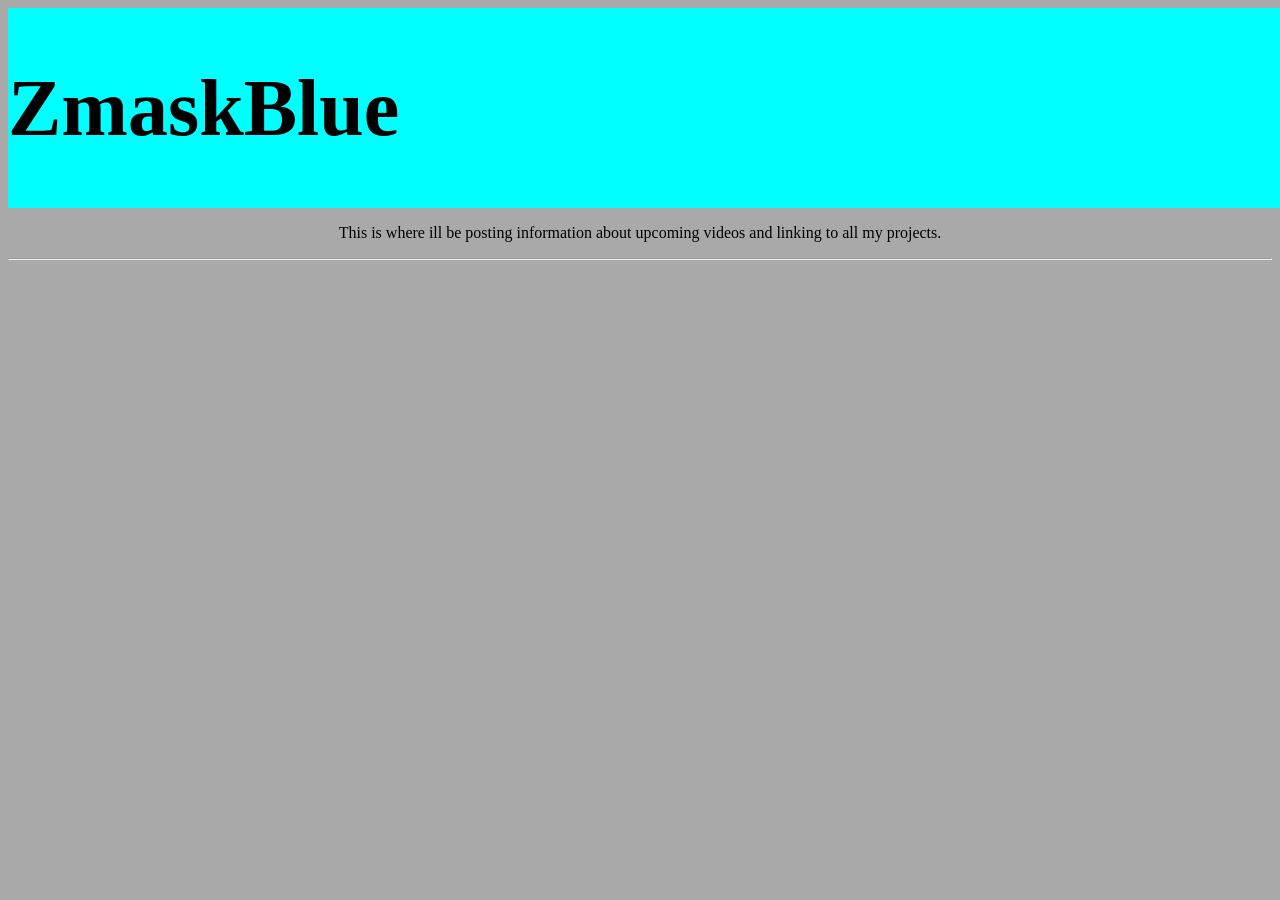
==== index.html @ 4c7f8c7d "Add files via upload" ====
<!DOCTYPE html>
    <html>
        <head>
            <title>
                ZmaskBlue
            </title>
            <link rel = "stylesheet" href = "style.css">
        </head>
        <body>
            <div id = "titlediv">
                <h1 id = "titletext">
                    ZmaskBlue
                </h1>
            </div>
            <p>
                This is where ill be posting information about upcoming videos and linking to all my projects.
            </p>
            <hr>
        </body>
    </html>
---- style.css ----
#titlediv{
    width: 1520px;
    height: 200px;
    background-color: aqua;
    align-content: center;
    justify-items: center;
}
#titletext{
    font-size: 80px;
}
body{
    background-color:darkgrey;

}
p{
    text-align: center;
}
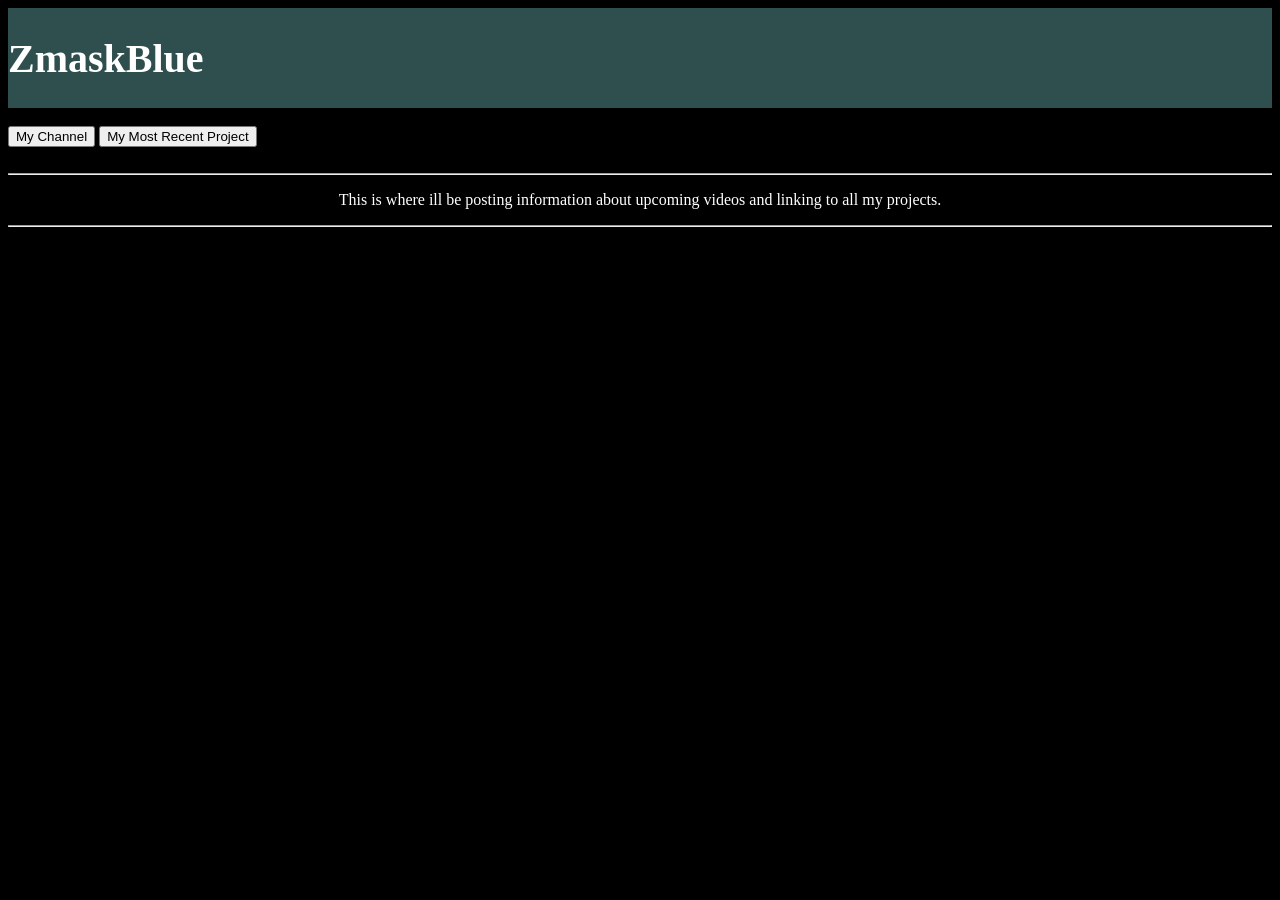
==== commit 8154296f: "Add files via upload" ====
--- a/index.html
+++ b/index.html
@@ -1,6 +1,8 @@
 <!DOCTYPE html>
-    <html>
+    <html lang="en">
         <head>
+            <meta charset="UTF-8">
+            <meta name="viewport" content="width=device-width, initial-scale=1.0">
             <title>
                 ZmaskBlue
             </title>
@@ -12,6 +14,19 @@
                     ZmaskBlue
                 </h1>
             </div>
+            <br>
+            <div id = "buttonholder">
+                <button id = "ytbutton" onclick = "window.location.href = 'https://www.youtube.com/@Z_Mask_Blue';">
+                    My Channel
+                </button>
+                <a href = "RecentProject.html">
+                    <button>
+                        My Most Recent Project
+                    </button>
+                </a>
+            </div>
+            <br>
+            <hr>
             <p>
                 This is where ill be posting information about upcoming videos and linking to all my projects.
             </p>
--- a/style.css
+++ b/style.css
@@ -1,17 +1,44 @@
 #titlediv{
-    width: 1520px;
-    height: 200px;
-    background-color: aqua;
+    width: 100%vh;
+    height: 100px;
+    background-color: darkslategray;
+    color: lime;
     align-content: center;
     justify-items: center;
+    
 }
 #titletext{
-    font-size: 80px;
+    font-size: 40px;
+}
+#projectviddiv{
+    width: 800px;
+    height:400px;
+    justify-content: center;
+}
+#projectviddiv{
+    width: 800px;
+    height:auto;
+    src:"";
+}
+h1{
+    color:white;
+    align-content: center;
+}
+h3{
+    color: white;
+    align-content: center;
+}
+h5{
+    color: white;
+    align-content: center;
 }
 body{
-    background-color:darkgrey;
-
+    background-color:black;
 }
 p{
     text-align: center;
+    color: white;
+}
+hr{
+    background-color: limegreen;
 }
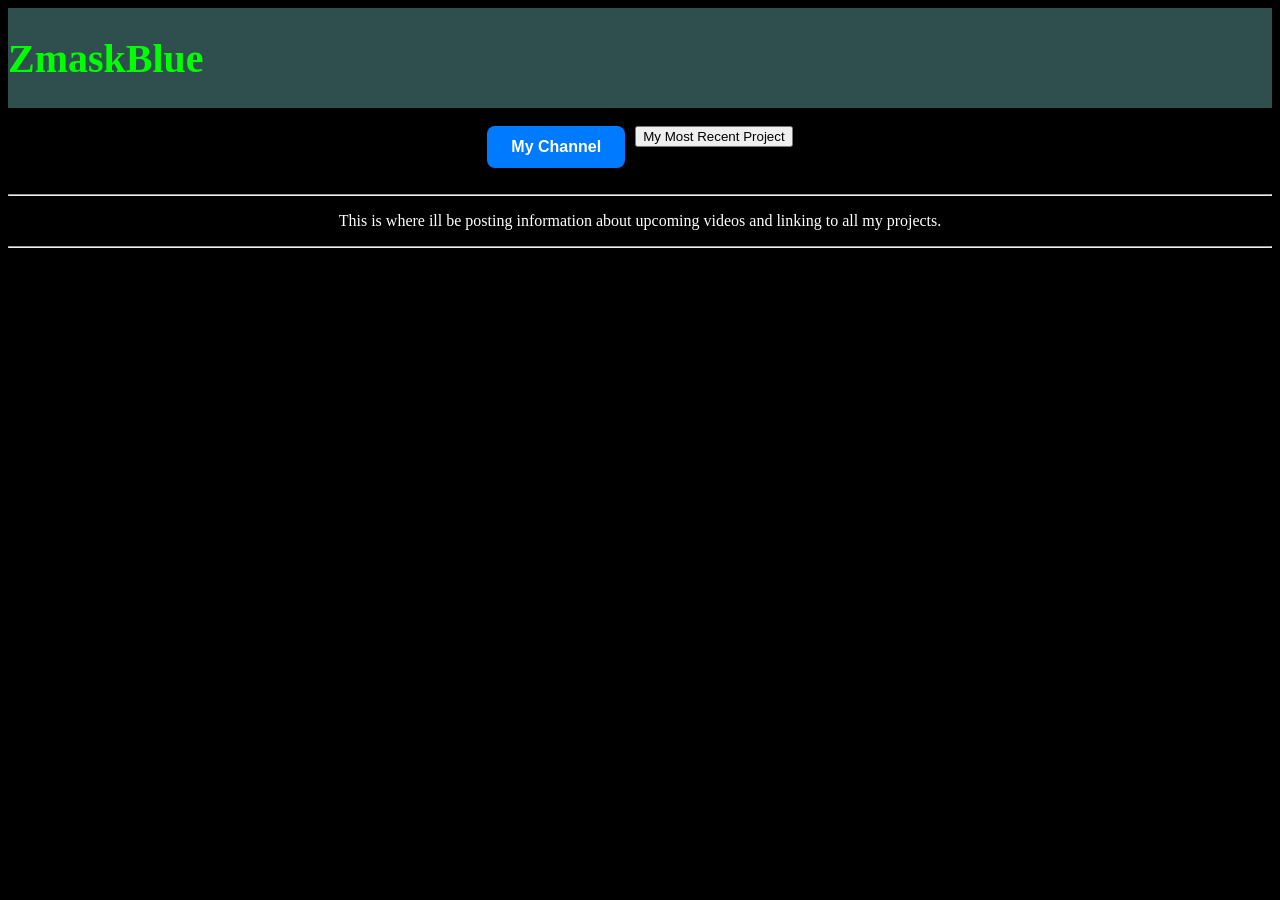
==== commit cefe412b: "Add files via upload" ====
--- a/index.html
+++ b/index.html
@@ -16,7 +16,7 @@
             </div>
             <br>
             <div id = "buttonholder">
-                <button id = "ytbutton" onclick = "window.location.href = 'https://www.youtube.com/@Z_Mask_Blue';">
+                <button class = "ytbutton" onclick = "window.location.href = 'https://www.youtube.com/@Z_Mask_Blue';">
                     My Channel
                 </button>
                 <a href = "RecentProject.html">
--- a/style.css
+++ b/style.css
@@ -7,30 +7,66 @@
     justify-items: center;
     
 }
+#buttonholder{
+    width: 100%;
+    min-height: auto;
+    display: flex;
+    justify-content: center;
+    gap: 10px;
+}
+.ytbutton{
+    border: none;
+    background: none;
+    outline:none;
+
+    padding: 12px 24px;
+    border-radius: 8px;
+    cursor: pointer;
+  
+    font-family: 'Segoe UI', Tahoma, Geneva, Verdana, sans-serif;
+    font-size: 16px;
+    font-weight: 600;
+    color: #ffffff;
+    background-color: #007bff;
+    box-shadow: 0 4px 6px rgba(0, 0, 0, 0.1);
+    transition: all 0.2s ease-in-out;
+}
+.ytbutton:hover{
+    background-color: #0056b3;
+    transform: scale(1.2);
+    box-shadow: 0 6px 12px rgba(0, 0, 0, 0.15);
+}
+.ytbutton:active{
+    transform: scale(1); 
+    box-shadow: 0 2px 4px rgba(0, 0, 0, 0.1);
+}    
 #titletext{
     font-size: 40px;
 }
 #projectviddiv{
-    width: 800px;
-    height:400px;
+    width: 100%;
+    min-height: 400px;
+    display: flex;
+    align-items: center;
     justify-content: center;
 }
-#projectviddiv{
-    width: 800px;
-    height:auto;
-    src:"";
+#projectviddiv iframe{
+    width: min(356px, 100%);
+    aspect-ratio: 9 / 16;
+    border: 0;
 }
-h1{
-    color:white;
-    align-content: center;
-}
-h3{
-    color: white;
-    align-content: center;
-}
-h5{
-    color: white;
-    align-content: center;
+#recentprojectdiv{
+    width: 100%;
+    min-height: 200px;
+    display: flex;
+    flex-direction: column;
+    justify-content: center;
+    align-items: center;
+    background-color: darkslategray;
+    color: lime;
+    text-align: center;
+    box-sizing: border-box;
+    padding: 20px;
 }
 body{
     background-color:black;
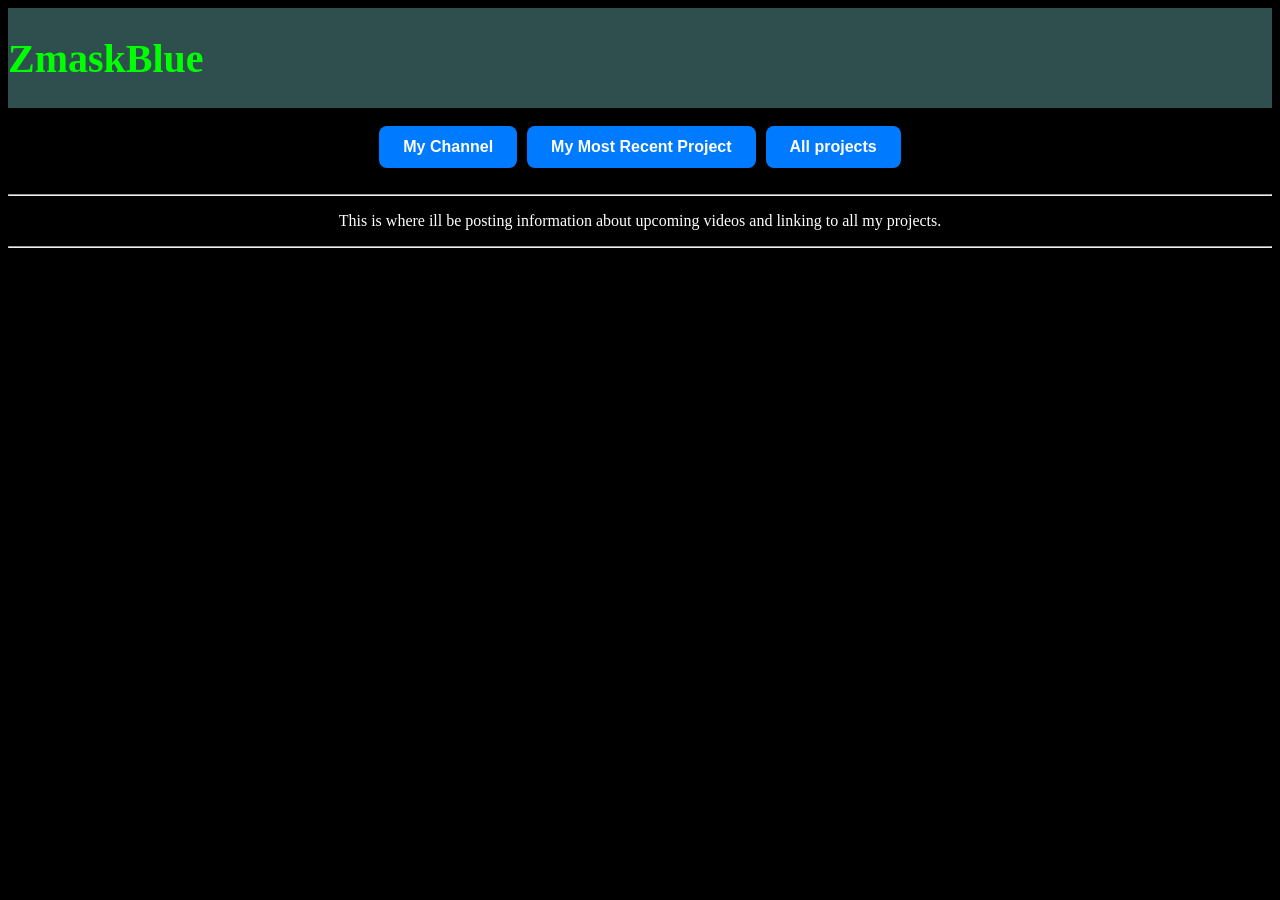
==== commit 9b72668e: "Add files via upload" ====
--- a/index.html
+++ b/index.html
@@ -20,8 +20,13 @@
                     My Channel
                 </button>
                 <a href = "RecentProject.html">
-                    <button>
+                    <button class = "recentproject">
                         My Most Recent Project
+                    </button>
+                </a>
+                <a href = "allproject.html">
+                    <button class = "allproject">
+                        All projects
                     </button>
                 </a>
             </div>
--- a/style.css
+++ b/style.css
@@ -13,6 +13,16 @@
     display: flex;
     justify-content: center;
     gap: 10px;
+}
+.allprojecttitle{
+    width: 100%;
+    height: 100px ;
+    display: flex;
+    align-items:center;
+    justify-content: center;
+    background-color: darkslategray;
+    color: lime;
+
 }
 .ytbutton{
     border: none;
@@ -37,6 +47,58 @@
     box-shadow: 0 6px 12px rgba(0, 0, 0, 0.15);
 }
 .ytbutton:active{
+    transform: scale(1); 
+    box-shadow: 0 2px 4px rgba(0, 0, 0, 0.1);
+}
+.allproject{
+    border: none;
+    background: none;
+    outline:none;
+
+    padding: 12px 24px;
+    border-radius: 8px;
+    cursor: pointer;
+  
+    font-family: 'Segoe UI', Tahoma, Geneva, Verdana, sans-serif;
+    font-size: 16px;
+    font-weight: 600;
+    color: #ffffff;
+    background-color: #007bff;
+    box-shadow: 0 4px 6px rgba(0, 0, 0, 0.1);
+    transition: all 0.2s ease-in-out;
+}
+.allproject:hover{
+    background-color: #0056b3;
+    transform: scale(1.2);
+    box-shadow: 0 6px 12px rgba(0, 0, 0, 0.15);
+}
+.allproject:active{
+    transform: scale(1); 
+    box-shadow: 0 2px 4px rgba(0, 0, 0, 0.1);
+}
+.recentproject{
+    border: none;
+    background: none;
+    outline:none;
+
+    padding: 12px 24px;
+    border-radius: 8px;
+    cursor: pointer;
+  
+    font-family: 'Segoe UI', Tahoma, Geneva, Verdana, sans-serif;
+    font-size: 16px;
+    font-weight: 600;
+    color: #ffffff;
+    background-color: #007bff;
+    box-shadow: 0 4px 6px rgba(0, 0, 0, 0.1);
+    transition: all 0.2s ease-in-out;
+}
+.recentproject:hover{
+    background-color: #0056b3;
+    transform: scale(1.2);
+    box-shadow: 0 6px 12px rgba(0, 0, 0, 0.15);
+}
+.recentproject:active{
     transform: scale(1); 
     box-shadow: 0 2px 4px rgba(0, 0, 0, 0.1);
 }    
